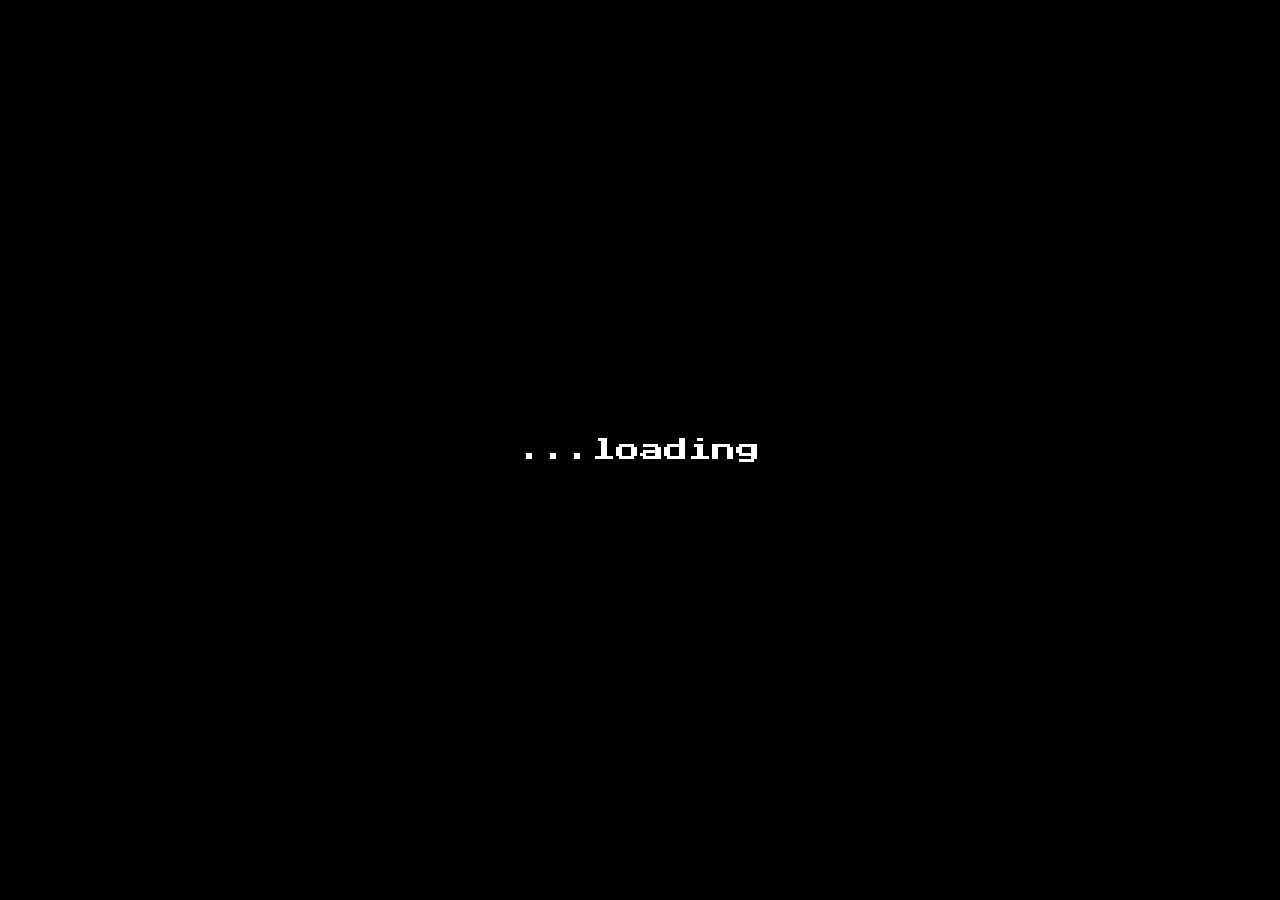
==== desktop.html @ 385d7f7c "started working on loading menu" ====
<!DOCTYPE html>
<html lang="en">

<head>
    <meta charset="UTF-8">
    <meta name="viewport" content="width=device-width, initial-scale=1.0">
    <title>Document</title>
    <link rel="stylesheet" href="style.css">
    <script src="desktop.js"></script>
    <link rel="preconnect" href="https://fonts.googleapis.com">
    <link rel="preconnect" href="https://fonts.gstatic.com" crossorigin>
    <link href="https://fonts.googleapis.com/css2?family=Press+Start+2P&display=swap" rel="stylesheet">
</head>

<body>
    <div id="loading-screen">...loading</div>
    <div class="desktop-icons">
        <div class="desktop-icon">
            <img src="assets/icons/projects.jpg" height="64px" width="64px">
            <p id="app-name">My Projects</p>
        </div>
        <div class="desktop-icon">
            <img src="assets/icons/home.jpg" height="64px" width="64px">
            <p id="app-name">My Computer</p>
        </div>
        <div class="desktop-icon">
            <img src="assets/icons/about.jpg" height="64px" width="64px">
            <p id="app-name">About Me</p>
        </div>
        <div class="desktop-icon">
            <img src="assets/icons/contact.jpg" height="70px" width="70px">
            <p id="app-name">Mail</p>
        </div>
    </div>
    
    <footer>
        <div class="taskbar">

        </div>
    </footer>
</body>

</html>
---- style.css ----
body {
    background-image: url(assets/wallpaper/image4.png);
    background-repeat: no-repeat;
    background-size: cover;
    background-color: rgb(48, 46, 46);
    font-family: "Press Start 2P";
}

.desktop-icons {
    display: flex;
    flex-direction: column;
    color: lightgrey;
}

.desktop-icons p {

    text-shadow: 1.5px 1.5px 2.5px black;
    font-size: 12px;
}

#loading-screen {
    position: fixed;
    top: 0;
    left: 0;
    width: 100vw;
    height: 100vh;

    background-color: black;
    color: white;
    display: flex;
    justify-content: center;
    align-items: center;
    font-size: 24px;
    z-index: 9999;
    transition: opacity 0.3s ease;
}
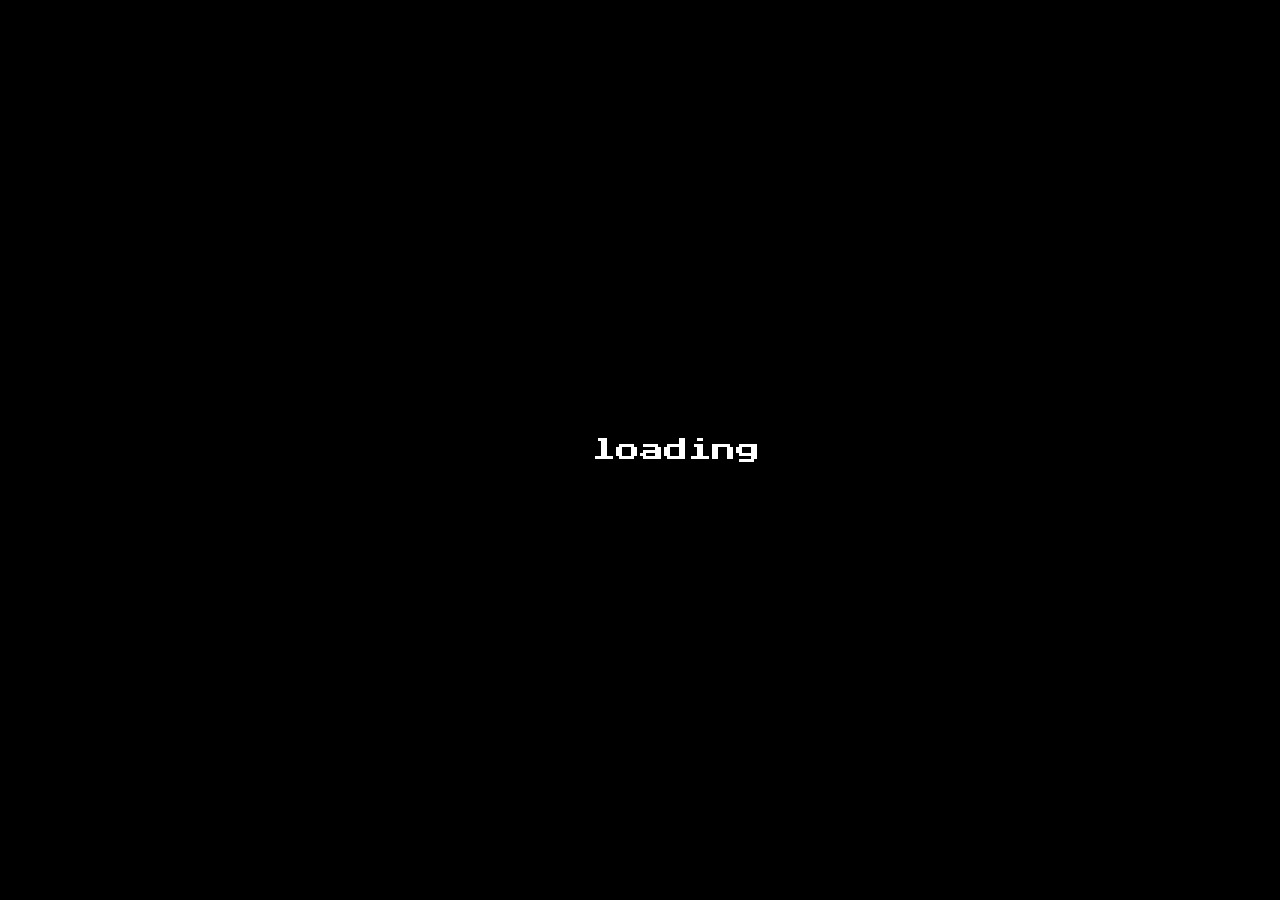
==== commit b8dd9f50: "desktop apps" ====
--- a/desktop.html
+++ b/desktop.html
@@ -6,36 +6,58 @@
     <meta name="viewport" content="width=device-width, initial-scale=1.0">
     <title>Document</title>
     <link rel="stylesheet" href="style.css">
-    <script src="desktop.js"></script>
+
+    <script src="desktop.js" defer></script>
+
     <link rel="preconnect" href="https://fonts.googleapis.com">
     <link rel="preconnect" href="https://fonts.gstatic.com" crossorigin>
     <link href="https://fonts.googleapis.com/css2?family=Press+Start+2P&display=swap" rel="stylesheet">
 </head>
 
 <body>
-    <div id="loading-screen">...loading</div>
-    <div class="desktop-icons">
-        <div class="desktop-icon">
-            <img src="assets/icons/projects.jpg" height="64px" width="64px">
-            <p id="app-name">My Projects</p>
+    <main>
+        <div id="loading-screen">
+            <span id="dot1">.</span><span id="dot2">.</span><span id="dot3">.</span>loading
         </div>
-        <div class="desktop-icon">
-            <img src="assets/icons/home.jpg" height="64px" width="64px">
-            <p id="app-name">My Computer</p>
+        <div class="desktop-icons">
+            <div class="desktop-icon" id="myProjects">
+                <img src="assets/icons/projects.jpg" height="64px" width="64px">
+                <p class="app-name">My Projects</p>
+            </div>
+            <div class="desktop-icon" id="myComputer">
+                <img src="assets/icons/home.jpg" height="64px" width="64px">
+                <p class="app-name">My Computer</p>
+            </div>
+            <div class="desktop-icon" id="aboutMe">
+                <img src="assets/icons/about.jpg" height="64px" width="64px">
+                <p class="app-name">About Me</p>
+            </div>
+            <div class="desktop-icon" id="contactMe">
+                <img src="assets/icons/contact.jpg" height="70px" width="70px">
+                <p class="app-name">Mail</p>
+            </div>
         </div>
-        <div class="desktop-icon">
-            <img src="assets/icons/about.jpg" height="64px" width="64px">
-            <p id="app-name">About Me</p>
+
+        <div id="homePage">
+            <div class="buttonBar">
+                <button class="closeBtn">.</button>
+                <button class="maximizeBtn">.</button>
+            </div>
+            <div class="searchBar"></div>
+            <div class="navBar"> <img src="assets/icons/home.jpg"> </div>
+            <div class="infoTab-h"> <img src="assets/icons/file.jpg"></div>
         </div>
-        <div class="desktop-icon">
-            <img src="assets/icons/contact.jpg" height="70px" width="70px">
-            <p id="app-name">Mail</p>
-        </div>
-    </div>
-    
+    </main>
+
     <footer>
         <div class="taskbar">
+            <button id="startBtn">
+                <img src="assets/icons/startBtn.png" height="45px" width="45px">
+            </button>
 
+            <div id="sideInfo">
+
+            </div>
         </div>
     </footer>
 </body>
--- a/style.css
+++ b/style.css
@@ -19,18 +19,156 @@
 }
 
 #loading-screen {
+    background-color: black;
+    color: white;
+    font-size: 24px;
+    z-index: 9999;
     position: fixed;
     top: 0;
     left: 0;
     width: 100vw;
     height: 100vh;
-
-    background-color: black;
-    color: white;
+    opacity: 1;
     display: flex;
     justify-content: center;
     align-items: center;
-    font-size: 24px;
-    z-index: 9999;
-    transition: opacity 0.3s ease;
-}+    transition: opacity 0.5s ease;
+}
+
+#dot1 {
+    animation: loading-dot 0.6s infinite forwards;
+}
+
+#dot2 {
+    animation: loading-dot 0.6s infinite forwards;
+    animation-delay: 0.2s;
+}
+
+#dot3 {
+    animation: loading-dot 0.6s infinite forwards;
+    animation-delay: 0.4s;
+}
+
+@keyframes loading-dot {
+    0% {
+        opacity: 1;
+    }
+
+    100% {
+        opacity: 0;
+    }
+}
+
+#loading-screen.off-screen {
+    opacity: 0 !important;
+    display: none;
+}
+
+.taskbar {
+    background-color: #c0c0c0;
+    border-top: 2px solid #ffffff;
+    border-bottom: 3px solid #808080;
+    bottom: 0;
+    right: 0;
+    left: 0;
+    position: fixed;
+    display: flex;
+    justify-content: space-between;
+    z-index: 100;
+}
+
+#startBtn {
+    background: transparent;
+    border-radius: 50%;
+    border: 0;
+}
+
+.timeShow {
+    display: flex;
+    flex-direction: column;
+    gap: 3px;
+    text-align: end;
+    font-size: 10px;
+}
+
+#sideInfo {
+    display: flex;
+    gap: 10px;
+    justify-content: end;
+    align-items: end;
+}
+
+#homePage {
+    display: none;
+
+}
+
+#homePage.show {
+    position: absolute;
+
+    background-color: #e5e5e5;
+    display: grid;
+    grid-template-columns: 180px 1fr;
+    grid-template-areas: "header header" "sidebar main";
+    border: 2px solid black;
+
+    border-radius: 8px;
+    width: 50vw;
+    height: 50vh;
+    left: 20%;
+    top: 15%;
+    z-index: 10;
+
+}
+
+#homePage.fs {
+    width: 95vw;
+    height: 95vh;
+}
+
+.buttonBar {
+    display: flex;
+    justify-content: end;
+    align-items: center;
+    flex-direction: row-reverse;
+    background-color: #c0c0c0;
+    grid-area: header;
+    gap: 2px;
+}
+
+.searchBar {
+    background-color: #c0c0c0;
+}
+
+.navBar {
+    grid-area: sidebar;
+    background-color: #d6d6d6;
+}
+
+.infoTab-h {
+    background-color: #e5e5e5;
+    grid-area: main;
+}
+
+.closeBtn {
+    background-color: #e16150;
+    border-radius: 50%;
+    border: 1px solid black;
+}
+
+.maximizeBtn {
+    background-color: #e18350;
+    border-radius: 50%;
+    border: 1px solid black;
+}
+
+.buttonBar {
+    cursor: grab;
+    user-select: none;
+}
+
+.buttonBar:active {
+    cursor: grabbing;
+}
+
+
